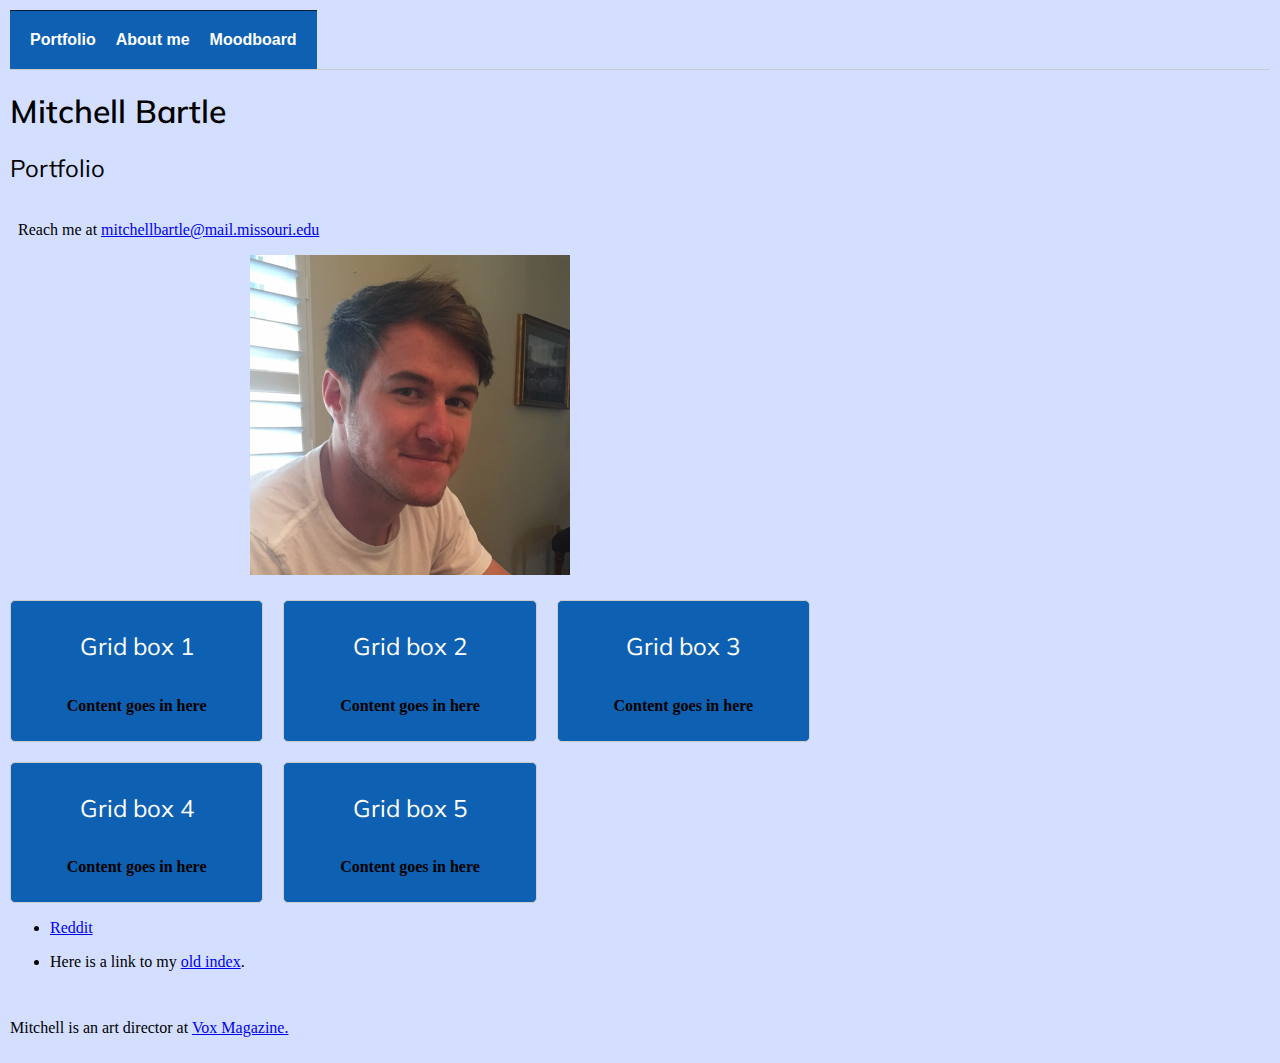
==== index.html @ ad8f9a74 "linked aboutme" ====
<!DOCTYPE html PUBLIC "-//W3C//DTD XHTML 1.0 Transitional//EN"
   "http://www.w3.org/TR/xhtml1/DTD/xhtml1-transitional.dtd">

   <html xmlns="http://www.w3.org/1999/xhtml">

   <head>
     <title>mitchbartle</title>

     <meta http-equiv="content-type"
       content="text/html;charset=utf-8" />
       <meta name="viewport" content="width=device-width, initial-scale=1">
       <link href="https://fonts.googleapis.com/css?family=Muli:400,600&display=swap" rel="stylesheet">
       <link rel="stylesheet" type="text/css" href="style.css">
       <script src="https://code.jquery.com/jquery-1.12.0.min.js"></script>
<script src="menu.js" type="text/javascript"></script>


     </head>
     <body>
     <nav>
       <div class="header">
         		<div><a href="index.html">Portfolio</a></div>
         		<div><a href="aboutme.html">About me</a></div>
         		<div><a href="https://www.pinterest.ca/">Moodboard</a></div>
         	</div>
      </nav>

      <div class="content">
       <h1 class="lefth1">Mitchell Bartle</h1>
       <h2 class="lefth2">Portfolio</h2>
       <p></p>
       <p></p>
       <p>Reach me at <a href="mitchellbartle@mail.missouri.edu">mitchellbartle@mail.missouri.edu</a></p>
         <a href="mailto:mitchellbartle@mail.missouri.edu"><img src="IMG_1085-3.JPG" alt="Headshot of me." width="300px"/></a>
      </div>
         <div class="grid">
         		<ul class="cards">
                     <li>
                         <h2>Grid box 1</h2>
                         <p>Content goes in here</p>
                     </li>
                     <li>
                         <h2>Grid box 2</h2>
                        <p>Content goes in here</p>
                     </li>

                      <li>
                         <h2>Grid box 3</h2>
                         <p>Content goes in here</p>
                     </li>
                     <li>
                         <h2>Grid box 4</h2>
                         <p>Content goes in here</p>
                     </li>
                     <li>
                         <h2>Grid box 5</h2>
                         <p>Content goes in here</p>
                     </li></ul>
                   </div>

         <ul>
           <li><a href="https://www.reddit.com">Reddit</a>
           <li><p>Here is a link to my <a href="oldindex.html" target="_blank">old index</a>.</p></li>
           </ul>

           <p>Mitchell is an art director at <a href="https://www.voxmagazine.com" target="_blank">Vox Magazine.</a></p>







       </body>



   </html>
---- style.css ----
/*styles go here*/

/*p {
color: red;
} */

div {
  max-width: 800px;
  padding: 0px;
  margin: none;
  display: block;
}

p {
  color: #000000;
  font-family: Georgia, "Times New Roman", serif;
  display: inline-block;
}

h1 {
  font-family: 'Muli', sans-serif;
  font-weight: 600;
  text-align: center;
}

.lefth1 {
  text-align: left;
  border-width: inherit;
}

h2 {
  font-family: 'Muli', sans-serif;
  font-weight: 400;
  text-align: center;
}

.lefth2 {
  text-align: left;
  border-width: inherit;
}

body {
  background-color: #d4dfff;
  margin: 10px;
  display: block;

}

.header {
  float: left;
  text-align: center;
  width: auto;
  padding: 12px 0;
  margin: none;
  overflow: hidden;
  background-color: #0e60b3;
  padding: 10px 10px;
}

.header a {
  padding: 10px 10px;
}

nav {
      display: flex;
      padding: 0;
  	  list-style-type: none;
      border-bottom: 1px solid #ccc;

  }

  nav a:link, nav a:visited {
    display: flex;
    color: #fff;
    background-color: #0e60b3;
    font-weight: bold;
    text-align: center;
    text-decoration: none;
    font-family: Helvetica, Arial, serif;
    padding: 10px;
  }

  nav a:hover, nav a:active {
    background-color: #021c36;
  }

  nav .header {
    display:flex;
    border-top:1px #021c36 solid;
  }

  nav a{
    display:flex;
    padding:20px 30px
  }

  nav a{
    display: flex;
  	justify-content: space-between;
    flex-direction: column;
    flex-wrap: wrap;
  }

/* .container2 {
  display: flex;
  align-items: baseline;
{

#container{
    width: 95%;
    margin: 0 auto;
} */

/* #nav {
    padding: 0;
	  list-style-type: none;
}


#nav li {
  border-bottom: 1px solid #ccc;
}

#nav a:link, #nav a:visited {
  display: block;
  color: #fff;
  background-color: #0e60b3;
  font-weight: bold;
  text-align: center;
  text-decoration: none;
  font-family: Helvetica, Arial, serif;
  padding: 4px;
}

#nav a:hover, #nav a:active {
  background-color: #021c36;
}

#nav {
  display: flex;
	justify-content: space-between;
  flex-direction: column;
  flex-wrap: wrap;
}
*/

.caption {
  font-family: Georgia, "Times New Roman", serif;
  color: black;
  font-style: italic;
  text-align: right;
  font-size: 0.8em;
  margin-top: 0;
}

#footer {
  color: black;
  font-size: 0.8em;
  border-top: 1px solid black;
}

img {

display: block;
  margin-left: auto;
  margin-right: auto;
  width: 40%;
  padding-bottom: 25px;
  border: 10px
}


/*header{
  display: flex;
  flex-flow: row;
  background-color:#65A8A6;
  margin:0;
  padding:0 10px;
}

.menu-trigger{
  order:1;
}

header h1{
  order:2;
  color:white
}

nav .header, .container2 {
  display:none;
}

nav .header, .container2 {
  display:flex;
  border-top:none;
}

.menu-trigger{
  display:none;
}

nav{
  order:2;
}

header h1{
  order:1;
}

.container2 {
  display: flex;
	justify-content: space-between;
  flex-direction: column;
  flex-wrap: wrap;
}

.container2 a:link, .container2 a:visited {
  color: #fff;
  background-color: #0e60b3;
  font-weight: bold;
  text-align: center;
  text-decoration: none;
  font-family: Helvetica, Arial, serif;
  padding: 4px;
}
*/

.container2 a:hover, .container2 a:active {
  background-color: #021c36;
}

.cards {
    margin: 0;
    padding: 0;
    list-style: none;
    display: grid; flex;
    grid-template-columns: 1fr 1fr 1fr;
    grid-gap: 20px;
    gap: 20px;
  }

  .cards {
    color: #fff;
    font-weight: bold;
    text-align: center;
    text-decoration: none;
    font-family: Helvetica, Arial, serif;
  }

  .cards li {
    background-color: #0e60b3;
    border: 1px solid #ccc;
    padding: 10px;
    border-radius: 5px;
}


@media screen and (min-width: 600px) {
    .container2 {
      flex-direction: row;
    }

@media screen and (min-width: 300px) {
  .grid{
    flex-direction: row;
  }
}
@media screen and (min-width:700px)
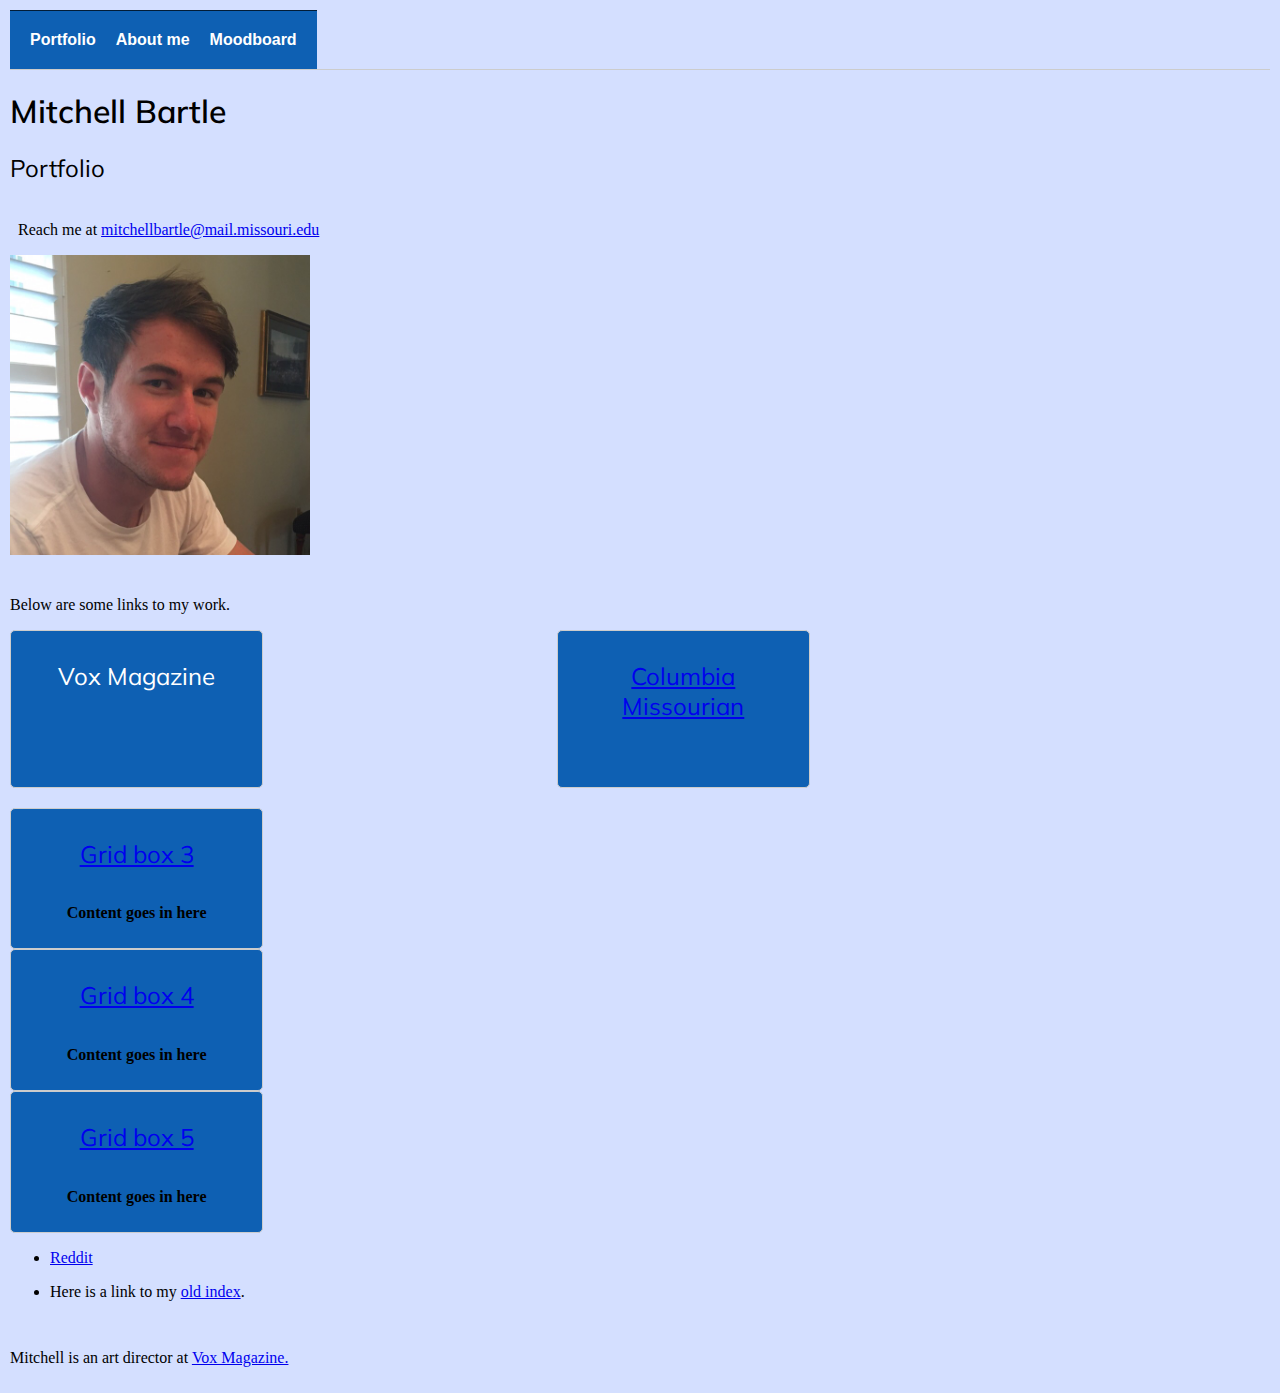
==== commit 62101597: "added links to work" ====
--- a/index.html
+++ b/index.html
@@ -33,15 +33,16 @@
        <p>Reach me at <a href="mitchellbartle@mail.missouri.edu">mitchellbartle@mail.missouri.edu</a></p>
          <a href="mailto:mitchellbartle@mail.missouri.edu"><img src="IMG_1085-3.JPG" alt="Headshot of me." width="300px"/></a>
       </div>
+      <p> Below are some links to my work.
          <div class="grid">
          		<ul class="cards">
                      <li>
-                         <h2>Grid box 1</h2>
-                         <p>Content goes in here</p>
+                         <h2>Vox Magazine</h2>
+                         <p><a href="https://www.voxmagazine.com/users/profile/mitchell%20bartle/"</a></p>
                      </li>
                      <li>
-                         <h2>Grid box 2</h2>
-                        <p>Content goes in here</p>
+                         <h2>Columbia Missourian</h2>
+                        <p><a href="https://www.columbiamissourian.com/users/profile/mitchell%20j%20bartle/"</a></p>
                      </li>
 
                       <li>
--- a/style.css
+++ b/style.css
@@ -162,8 +162,7 @@
 img {
 
 display: block;
-  margin-left: auto;
-  margin-right: auto;
+  margin-block-start: 1em
   width: 40%;
   padding-bottom: 25px;
   border: 10px
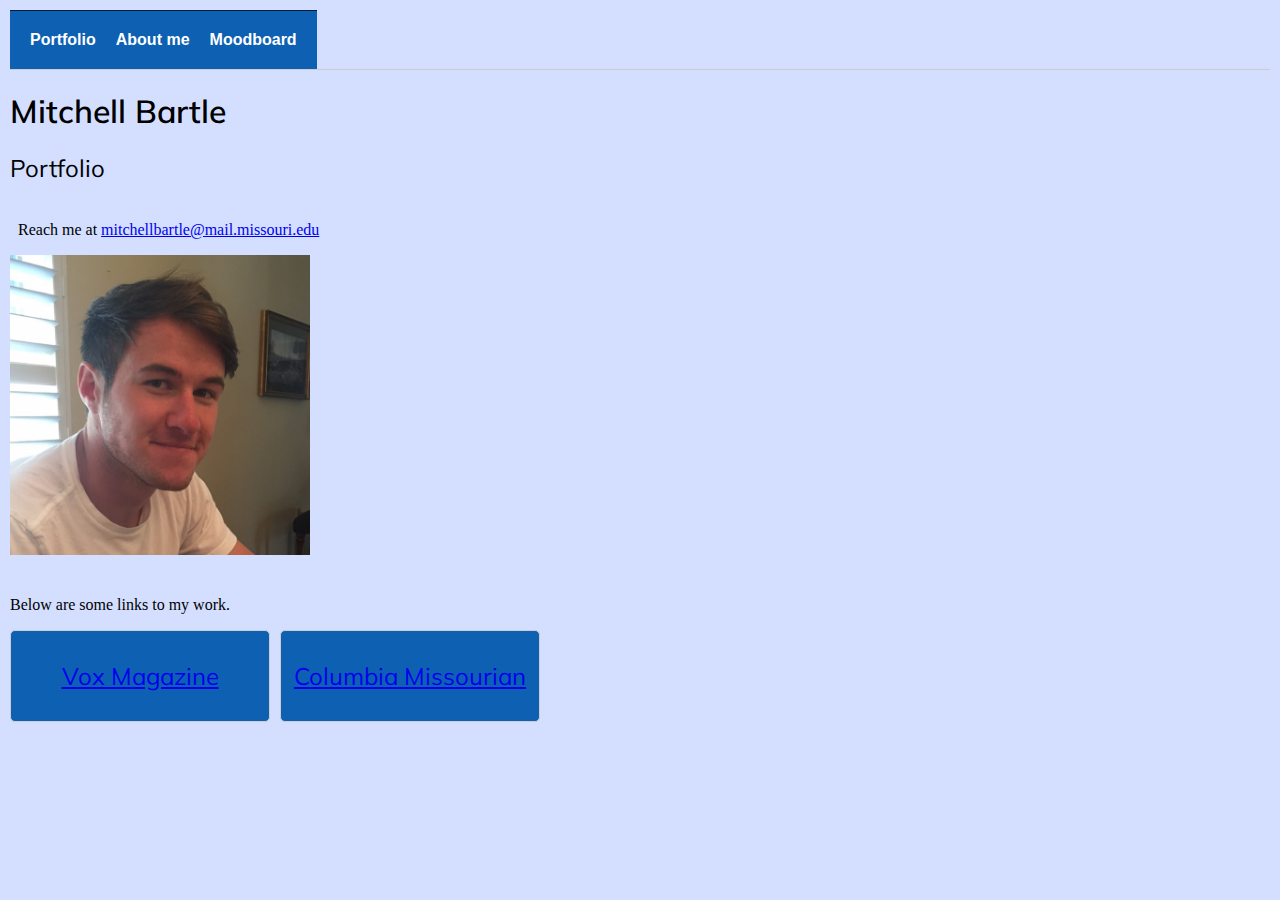
==== commit 707cd425: "fixed content on html" ====
--- a/index.html
+++ b/index.html
@@ -37,34 +37,14 @@
          <div class="grid">
          		<ul class="cards">
                      <li>
-                         <h2>Vox Magazine</h2>
-                         <p><a href="https://www.voxmagazine.com/users/profile/mitchell%20bartle/"</a></p>
+                         <h2><a href="https://www.voxmagazine.com/users/profile/mitchell%20bartle/" target="_blank">Vox Magazine</a></h2>
                      </li>
                      <li>
-                         <h2>Columbia Missourian</h2>
-                        <p><a href="https://www.columbiamissourian.com/users/profile/mitchell%20j%20bartle/"</a></p>
+                         <h2><a href="https://www.columbiamissourian.com/users/profile/mitchell%20j%20bartle/" target="_blank">Columbia Missourian</a></h2>
                      </li>
 
-                      <li>
-                         <h2>Grid box 3</h2>
-                         <p>Content goes in here</p>
-                     </li>
-                     <li>
-                         <h2>Grid box 4</h2>
-                         <p>Content goes in here</p>
-                     </li>
-                     <li>
-                         <h2>Grid box 5</h2>
-                         <p>Content goes in here</p>
-                     </li></ul>
+                    </ul>
                    </div>
-
-         <ul>
-           <li><a href="https://www.reddit.com">Reddit</a>
-           <li><p>Here is a link to my <a href="oldindex.html" target="_blank">old index</a>.</p></li>
-           </ul>
-
-           <p>Mitchell is an art director at <a href="https://www.voxmagazine.com" target="_blank">Vox Magazine.</a></p>
 
 
 
--- a/style.css
+++ b/style.css
@@ -235,8 +235,8 @@
     list-style: none;
     display: grid; flex;
     grid-template-columns: 1fr 1fr 1fr;
-    grid-gap: 20px;
-    gap: 20px;
+    grid-gap: 10px;
+    gap: 10px;
   }
 
   .cards {
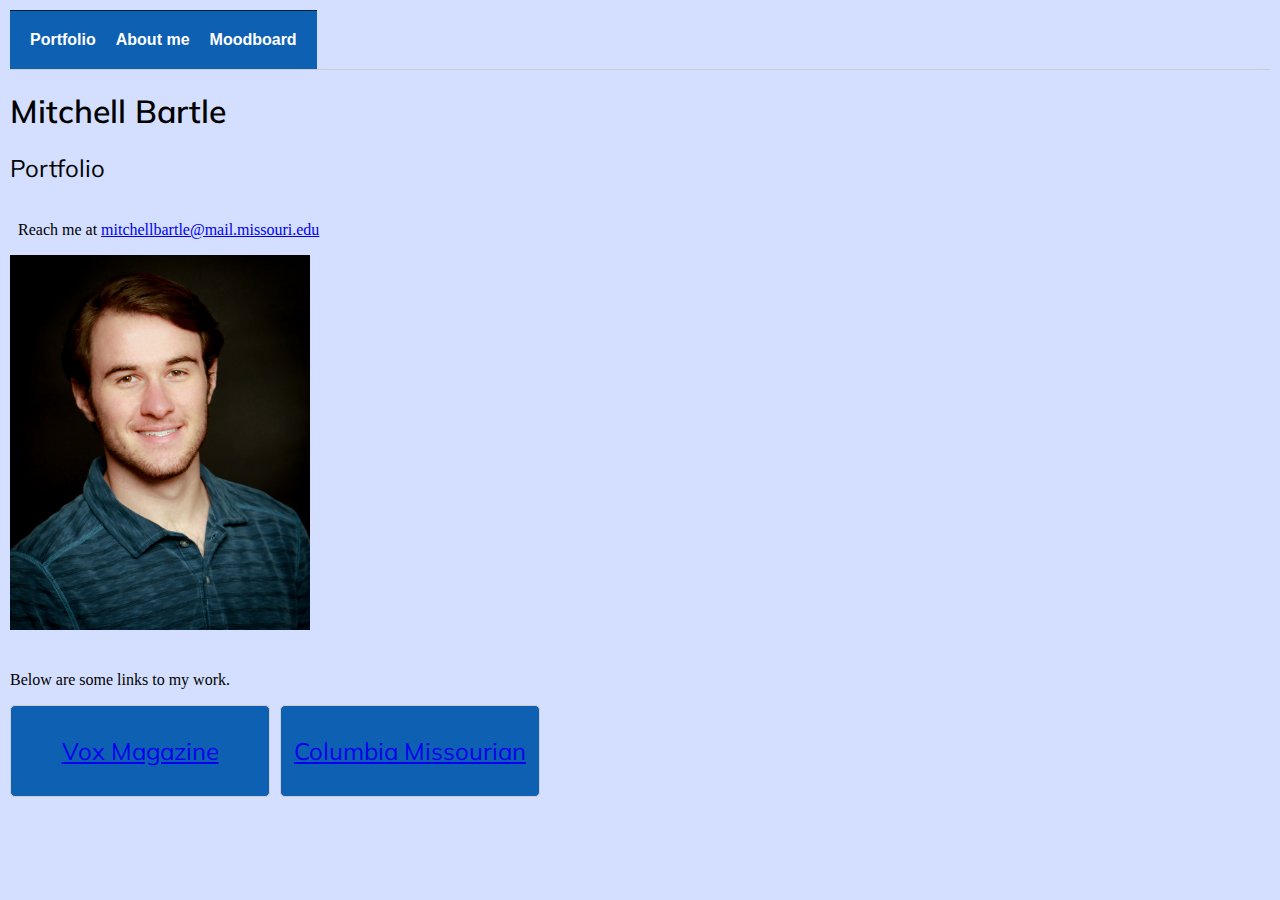
==== commit 2aa3cf5d: "changed photo" ====
--- a/index.html
+++ b/index.html
@@ -31,7 +31,7 @@
        <p></p>
        <p></p>
        <p>Reach me at <a href="mitchellbartle@mail.missouri.edu">mitchellbartle@mail.missouri.edu</a></p>
-         <a href="mailto:mitchellbartle@mail.missouri.edu"><img src="IMG_1085-3.JPG" alt="Headshot of me." width="300px"/></a>
+         <a href="mailto:mitchellbartle@mail.missouri.edu"><img src="IMG_6473.jpeg" alt="Headshot of me." width="300px"/></a>
       </div>
       <p> Below are some links to my work.
          <div class="grid">
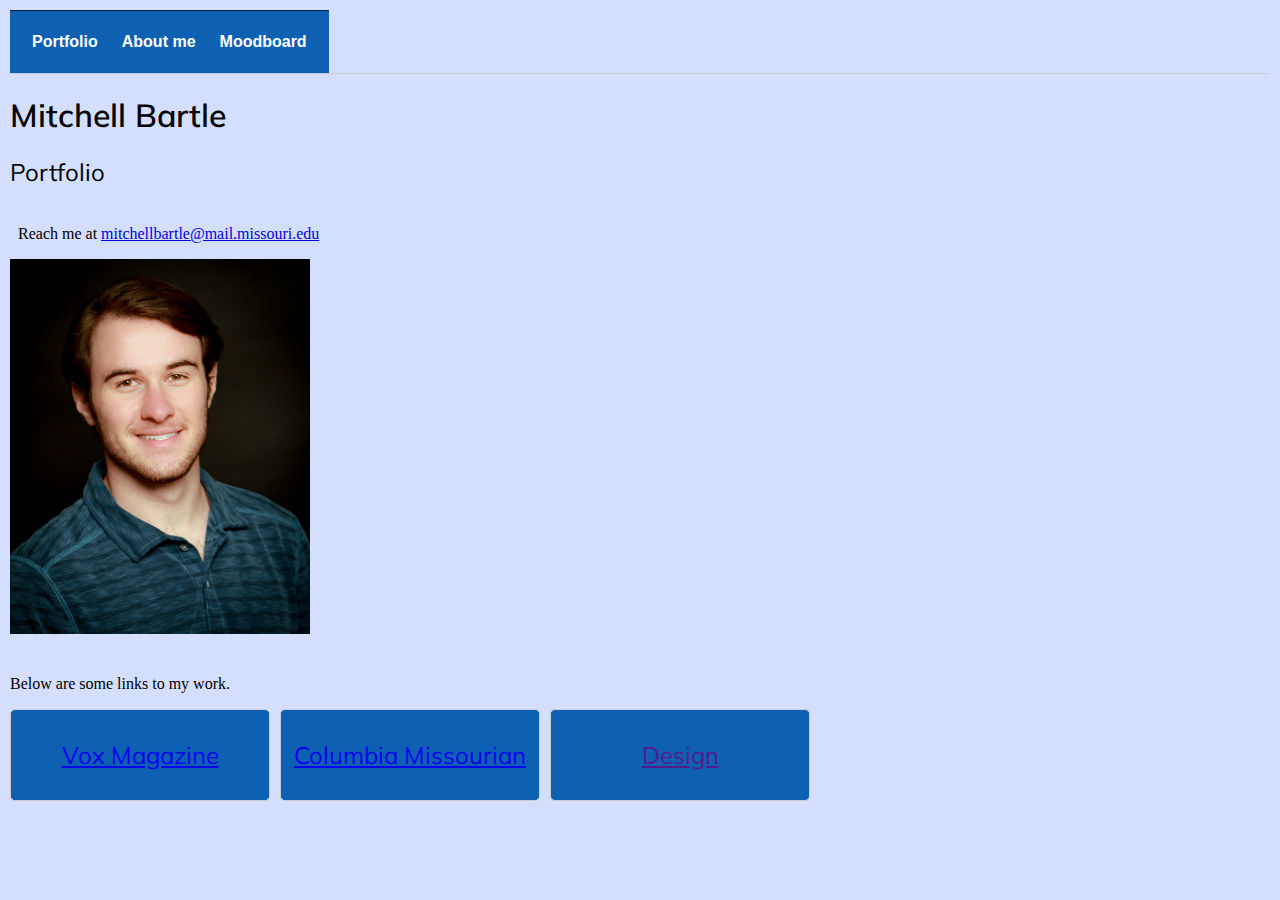
==== commit ffb1bbc5: "added link" ====
--- a/index.html
+++ b/index.html
@@ -42,6 +42,9 @@
                      <li>
                          <h2><a href="https://www.columbiamissourian.com/users/profile/mitchell%20j%20bartle/" target="_blank">Columbia Missourian</a></h2>
                      </li>
+                     <li>
+                         <h2><a href="">Design</a></h2>
+                     </li>
 
                     </ul>
                    </div>
--- a/style.css
+++ b/style.css
@@ -59,6 +59,8 @@
 
 .header a {
   padding: 10px 10px;
+  border: 2px solid #0e60b3;
+  border-radius: 25px;
 }
 
 nav {
@@ -265,4 +267,7 @@
     flex-direction: row;
   }
 }
-@media screen and (min-width:700px)
+@media screen and (min-width:300px) {
+  img { flex-shrink:auto
+    }
+}
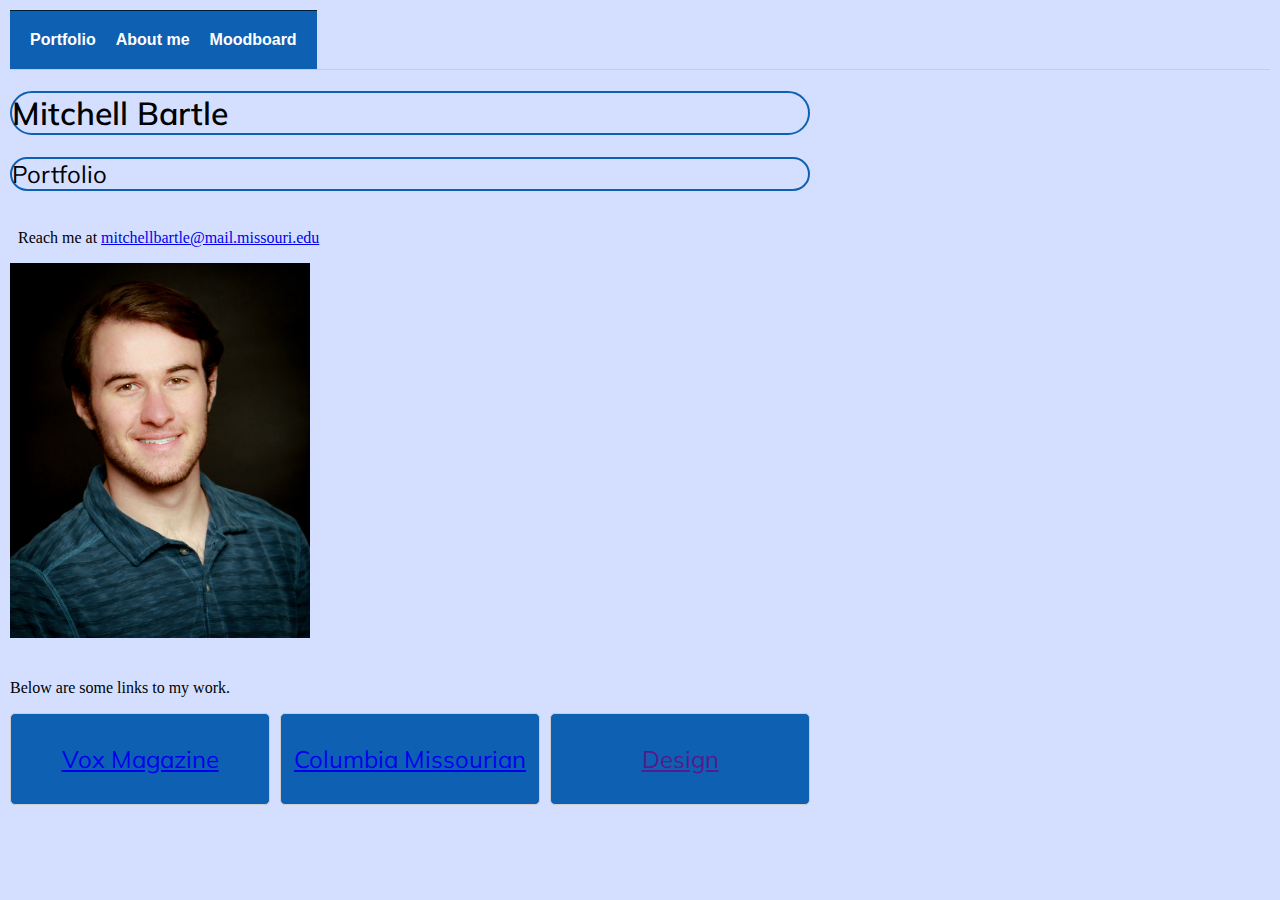
==== commit 5b5a2c83: "fixed title because landing page was different" ====
--- a/index.html
+++ b/index.html
@@ -4,7 +4,7 @@
    <html xmlns="http://www.w3.org/1999/xhtml">
 
    <head>
-     <title>mitchbartle</title>
+     <title>mitchbartle/index.html</title>
 
      <meta http-equiv="content-type"
        content="text/html;charset=utf-8" />
--- a/style.css
+++ b/style.css
@@ -25,7 +25,8 @@
 
 .lefth1 {
   text-align: left;
-  border-width: inherit;
+  border: 2px solid #0e60b3;
+  border-radius: 25px;
 }
 
 h2 {
@@ -36,7 +37,8 @@
 
 .lefth2 {
   text-align: left;
-  border-width: inherit;
+  border: 2px solid #0e60b3;
+  border-radius: 25px;
 }
 
 body {
@@ -59,8 +61,6 @@
 
 .header a {
   padding: 10px 10px;
-  border: 2px solid #0e60b3;
-  border-radius: 25px;
 }
 
 nav {
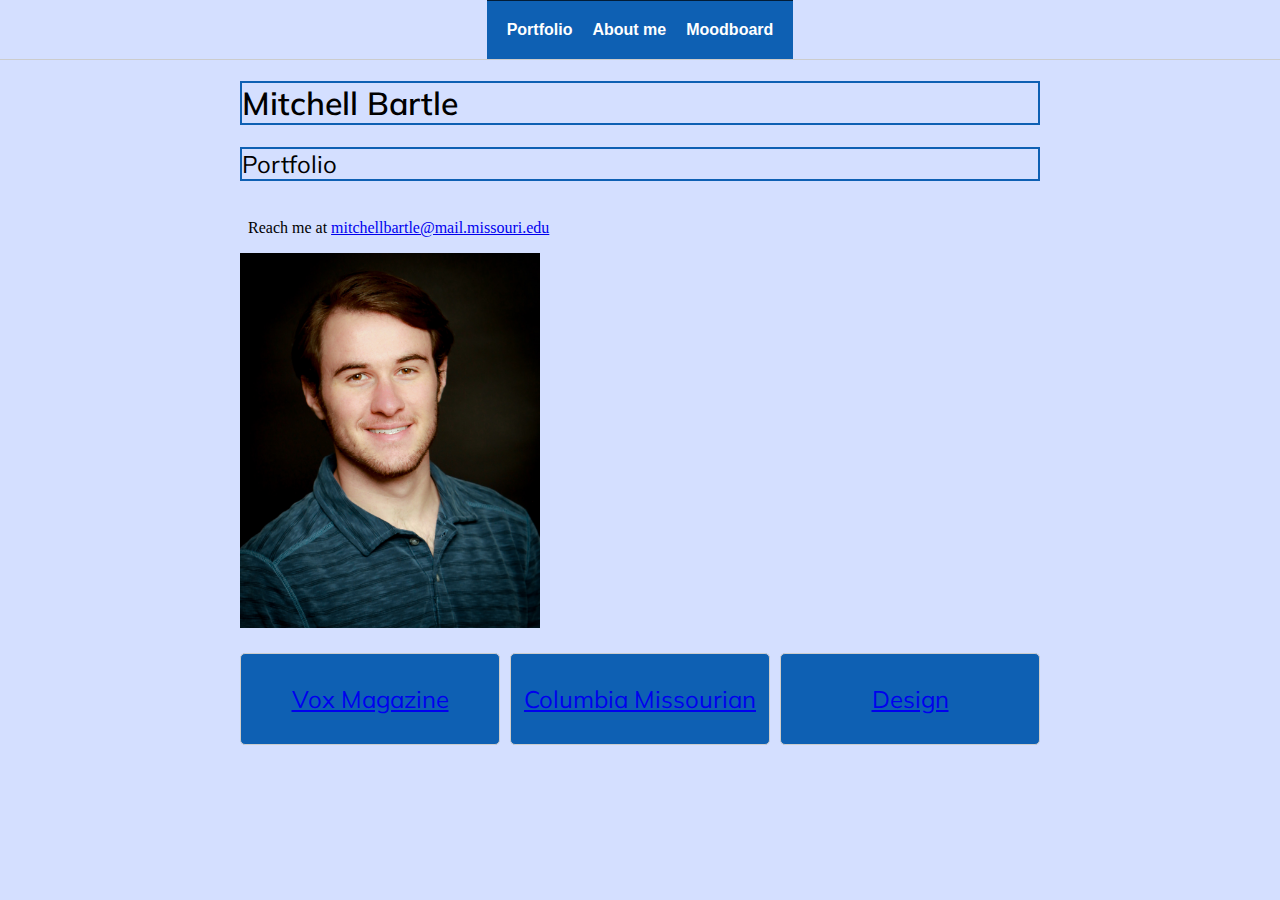
==== commit 8e8c38e1: "Update index.html" ====
--- a/index.html
+++ b/index.html
@@ -33,7 +33,7 @@
        <p>Reach me at <a href="mitchellbartle@mail.missouri.edu">mitchellbartle@mail.missouri.edu</a></p>
          <a href="mailto:mitchellbartle@mail.missouri.edu"><img src="IMG_6473.jpeg" alt="Headshot of me." width="300px"/></a>
       </div>
-      <p> Below are some links to my work.
+      
          <div class="grid">
          		<ul class="cards">
                      <li>
@@ -43,7 +43,7 @@
                          <h2><a href="https://www.columbiamissourian.com/users/profile/mitchell%20j%20bartle/" target="_blank">Columbia Missourian</a></h2>
                      </li>
                      <li>
-                         <h2><a href="">Design</a></h2>
+                         <h2><a href="design.html">Design</a></h2>
                      </li>
 
                     </ul>
--- a/style.css
+++ b/style.css
@@ -7,7 +7,7 @@
 div {
   max-width: 800px;
   padding: 0px;
-  margin: none;
+  margin: auto;
   display: block;
 }
 
@@ -26,7 +26,7 @@
 .lefth1 {
   text-align: left;
   border: 2px solid #0e60b3;
-  border-radius: 25px;
+  border-style: solid;
 }
 
 h2 {
@@ -38,13 +38,14 @@
 .lefth2 {
   text-align: left;
   border: 2px solid #0e60b3;
-  border-radius: 25px;
+  border-style: solid;
 }
 
 body {
   background-color: #d4dfff;
   margin: 10px;
   display: block;
+  margin: auto;
 
 }
 
@@ -89,6 +90,7 @@
   nav .header {
     display:flex;
     border-top:1px #021c36 solid;
+    flex-wrap: wrap;
   }
 
   nav a{
@@ -100,7 +102,7 @@
     display: flex;
   	justify-content: space-between;
     flex-direction: column;
-    flex-wrap: wrap;
+    margin: auto;
   }
 
 /* .container2 {
@@ -169,63 +171,6 @@
   padding-bottom: 25px;
   border: 10px
 }
-
-
-/*header{
-  display: flex;
-  flex-flow: row;
-  background-color:#65A8A6;
-  margin:0;
-  padding:0 10px;
-}
-
-.menu-trigger{
-  order:1;
-}
-
-header h1{
-  order:2;
-  color:white
-}
-
-nav .header, .container2 {
-  display:none;
-}
-
-nav .header, .container2 {
-  display:flex;
-  border-top:none;
-}
-
-.menu-trigger{
-  display:none;
-}
-
-nav{
-  order:2;
-}
-
-header h1{
-  order:1;
-}
-
-.container2 {
-  display: flex;
-	justify-content: space-between;
-  flex-direction: column;
-  flex-wrap: wrap;
-}
-
-.container2 a:link, .container2 a:visited {
-  color: #fff;
-  background-color: #0e60b3;
-  font-weight: bold;
-  text-align: center;
-  text-decoration: none;
-  font-family: Helvetica, Arial, serif;
-  padding: 4px;
-}
-*/
 
 .container2 a:hover, .container2 a:active {
   background-color: #021c36;
@@ -263,11 +208,11 @@
     }
 
 @media screen and (min-width: 300px) {
-  .grid{
-    flex-direction: row;
+  .cards {
+    flex-direction: column;
   }
 }
 @media screen and (min-width:300px) {
-  img { flex-shrink:auto
+  .content { flex-direction: column;
     }
 }
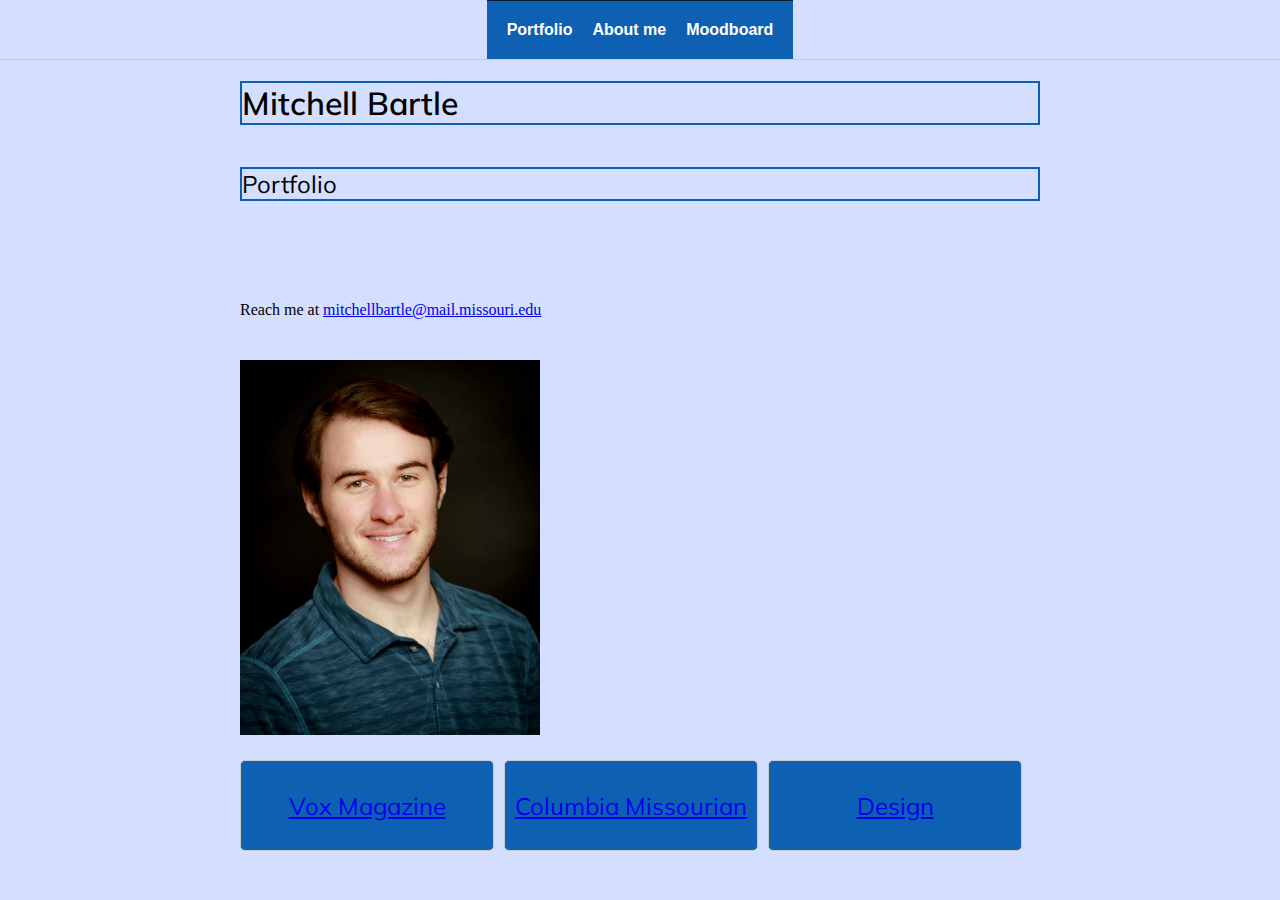
==== commit 10f22a59: "Update index.html" ====
--- a/index.html
+++ b/index.html
@@ -33,8 +33,8 @@
        <p>Reach me at <a href="mitchellbartle@mail.missouri.edu">mitchellbartle@mail.missouri.edu</a></p>
          <a href="mailto:mitchellbartle@mail.missouri.edu"><img src="IMG_6473.jpeg" alt="Headshot of me." width="300px"/></a>
       </div>
-      
-         <div class="grid">
+
+         <div class="cells">
          		<ul class="cards">
                      <li>
                          <h2><a href="https://www.voxmagazine.com/users/profile/mitchell%20bartle/" target="_blank">Vox Magazine</a></h2>
--- a/style.css
+++ b/style.css
@@ -8,7 +8,7 @@
   max-width: 800px;
   padding: 0px;
   margin: auto;
-  display: block;
+  display: flex;
 }
 
 p {
@@ -58,6 +58,7 @@
   overflow: hidden;
   background-color: #0e60b3;
   padding: 10px 10px;
+  display: flex;
 }
 
 .header a {
@@ -169,6 +170,7 @@
   margin-block-start: 1em
   width: 40%;
   padding-bottom: 25px;
+  padding-top: 25px;
   border: 10px
 }
 
